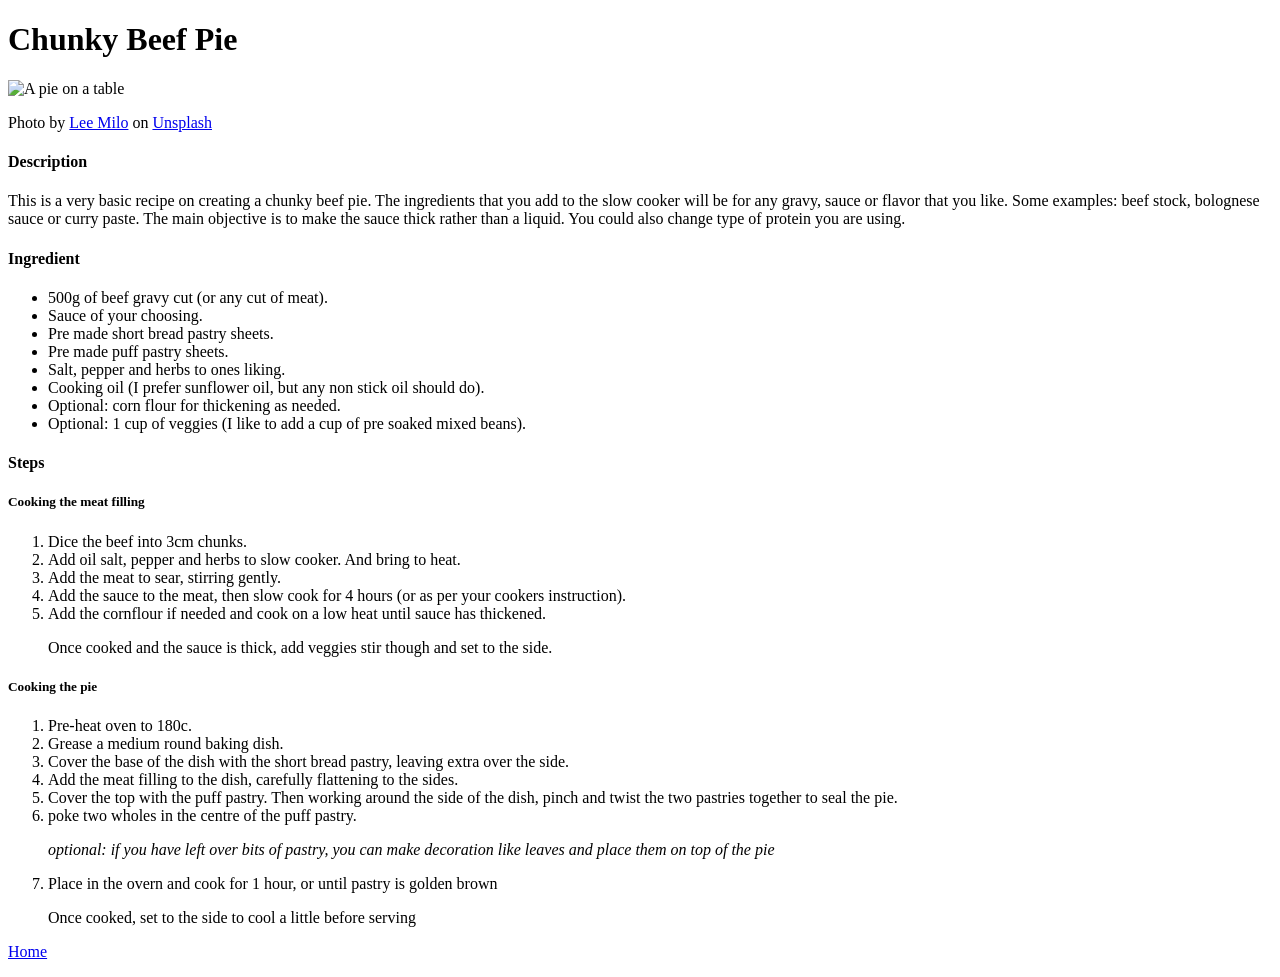
==== recipes/chunkybeefpie.html @ 50e1f9ca "Add two recipes Added the recipes lasagna and chunkybeefpie. Added photos to img. Updated index with" ====
<!DOCTYPE html>
<html lang="en">
    <head>
        <meta charset="UTF-8">
        <meta name="viewport" content="width=device-width, initial-scale=1.0">
        <title>recipe - chunky beef pie</title>
    </head>

    <body>
        <h1>Chunky Beef Pie</h1>
        <img src="../img/lee-milo-7xN9WH99aHU-unsplash.jpg" alt="A pie on a table" width="600">
        <p>Photo by <a href="https://unsplash.com/@miloleetw?utm_source=unsplash&utm_medium=referral&utm_content=creditCopyText">Lee Milo</a> on <a href="https://unsplash.com/photos/a-stack-of-three-wooden-coasters-sitting-on-top-of-a-wooden-table-7xN9WH99aHU?utm_source=unsplash&utm_medium=referral&utm_content=creditCopyText">Unsplash</a>
      </a></p>

        <h4>Description</h4>
        <p>This is a very basic recipe on creating a chunky beef pie. The ingredients that you add to the slow cooker will be for any gravy, sauce or flavor that you like. Some examples: beef stock, bolognese sauce or curry paste. The main objective is to make the sauce thick rather than a liquid. You could also change type of protein you are using.</p>

        <h4>Ingredient</h4>
        <ul>
            <li>500g of beef gravy cut (or any cut of meat).</li>
            <li>Sauce of your choosing.</li>
            <li>Pre made short bread pastry sheets.</li>
            <li>Pre made puff pastry sheets.</li>
            <li>Salt, pepper and herbs to ones liking.</li>
            <li>Cooking oil (I prefer sunflower oil, but any non stick oil should do).</li>
            <li>Optional: corn flour for thickening as needed.</li>
            <li>Optional: 1 cup of veggies (I like to add a cup of pre soaked mixed beans).</li>
        </ul>

        <h4>Steps</h4>
        <h5>Cooking the meat filling</h5>
        <ol>
            <li>Dice the beef into 3cm chunks.</li>
            <li>Add oil salt, pepper and herbs to slow cooker. And bring to heat.</li>
            <li>Add the meat to sear, stirring gently.</li>
            <li>Add the sauce to the meat, then slow cook for 4 hours (or as per your cookers instruction).</li>
            <li>Add the cornflour if needed and cook on a low heat until sauce has thickened.</li>
            <p>Once cooked and the sauce is thick, add veggies stir though and set to the side.</p>
        </ol>

        <h5>Cooking the pie</h5>
        <ol>
            <li>Pre-heat oven to 180c.</li>
            <li>Grease a medium round baking dish.</li>
            <li>Cover the base of the dish with the short bread pastry, leaving extra over the side.</li>
            <li>Add the meat filling to the dish, carefully flattening to the sides.</li>
            <li>Cover the top with the puff pastry. Then working around the side of the dish, pinch and twist the two pastries together to seal the pie.</li>
            <li>poke two wholes in the centre of the puff pastry.</li>
            <p><em>optional: if you have left over bits of pastry, you can make decoration like leaves and place them on top of the pie</em></p>
            <li>Place in the overn and cook for 1 hour, or until pastry is golden brown</li>
            <p>Once cooked, set to the side to cool a little before serving</p>
        </ol>
        
        <p><a href="../index.html">Home</a></p>
    </body>

</html>
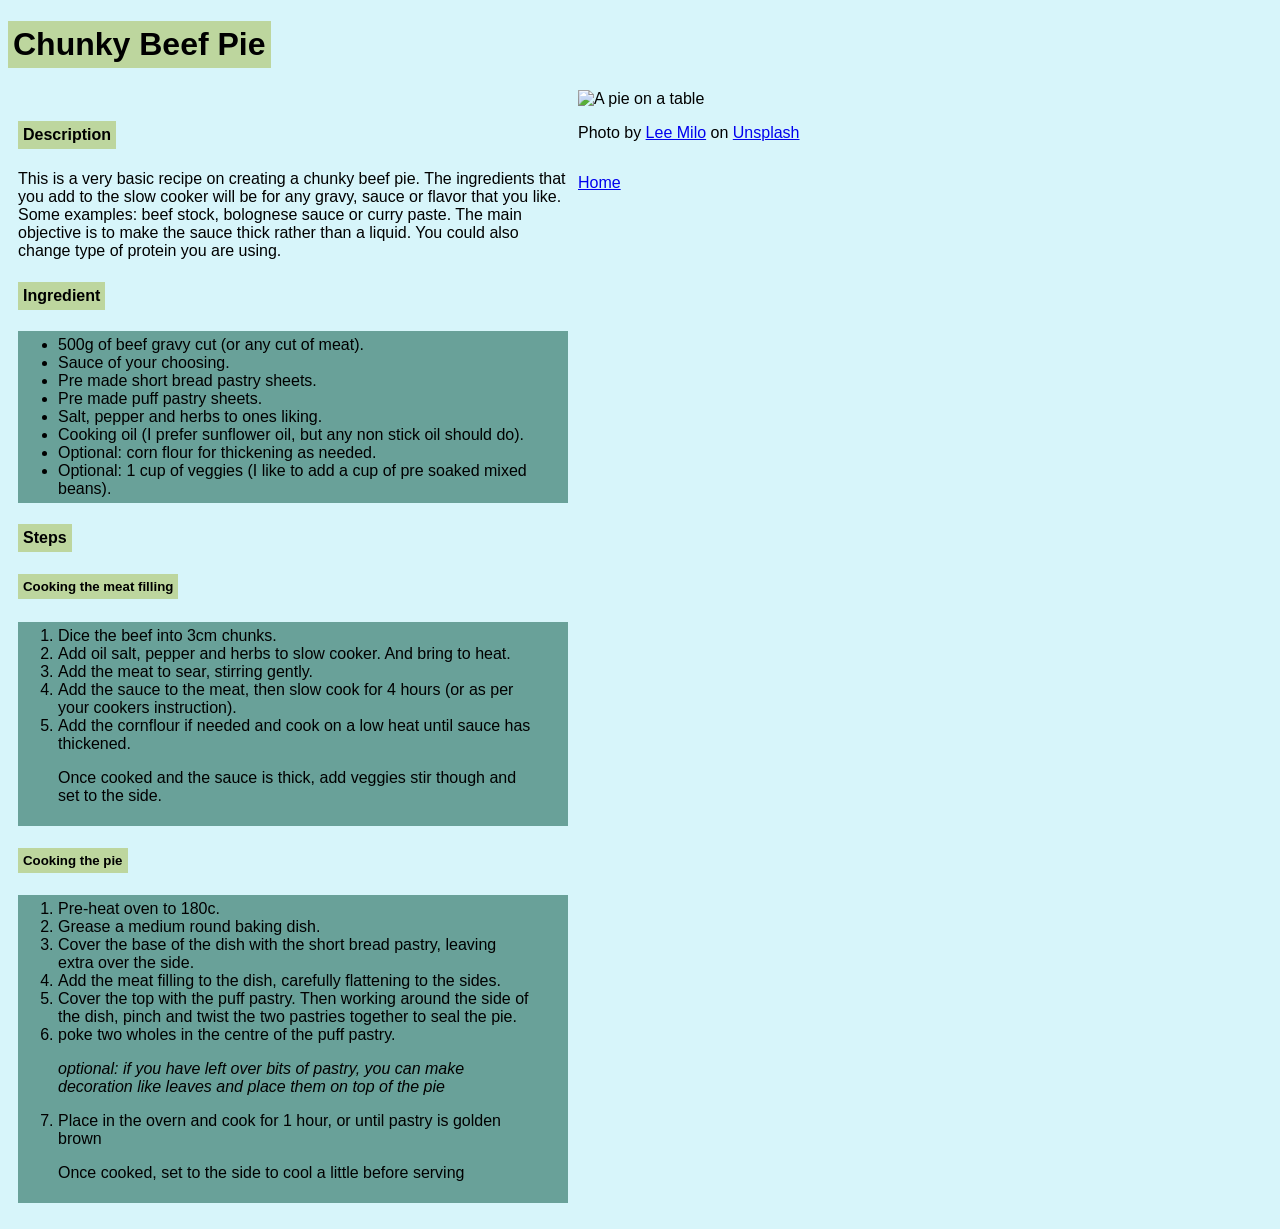
==== commit 44d2da1a: "Add styles Created styles.css file and applied styles to existing webpages." ====
--- a/recipes/chunkybeefpie.html
+++ b/recipes/chunkybeefpie.html
@@ -4,52 +4,57 @@
         <meta charset="UTF-8">
         <meta name="viewport" content="width=device-width, initial-scale=1.0">
         <title>recipe - chunky beef pie</title>
+        <link rel="stylesheet" href="../styles.css">
     </head>
 
     <body>
         <h1>Chunky Beef Pie</h1>
-        <img src="../img/lee-milo-7xN9WH99aHU-unsplash.jpg" alt="A pie on a table" width="600">
-        <p>Photo by <a href="https://unsplash.com/@miloleetw?utm_source=unsplash&utm_medium=referral&utm_content=creditCopyText">Lee Milo</a> on <a href="https://unsplash.com/photos/a-stack-of-three-wooden-coasters-sitting-on-top-of-a-wooden-table-7xN9WH99aHU?utm_source=unsplash&utm_medium=referral&utm_content=creditCopyText">Unsplash</a>
-      </a></p>
 
-        <h4>Description</h4>
-        <p>This is a very basic recipe on creating a chunky beef pie. The ingredients that you add to the slow cooker will be for any gravy, sauce or flavor that you like. Some examples: beef stock, bolognese sauce or curry paste. The main objective is to make the sauce thick rather than a liquid. You could also change type of protein you are using.</p>
+        <div class="imginline">
+            <img src="../img/lee-milo-7xN9WH99aHU-unsplash.jpg" alt="A pie on a table" width="600">
+            <p>Photo by <a href="https://unsplash.com/@miloleetw?utm_source=unsplash&utm_medium=referral&utm_content=creditCopyText">Lee Milo</a> on <a href="https://unsplash.com/photos/a-stack-of-three-wooden-coasters-sitting-on-top-of-a-wooden-table-7xN9WH99aHU?utm_source=unsplash&utm_medium=referral&utm_content=creditCopyText">Unsplash</a></p>
+        </div>
 
-        <h4>Ingredient</h4>
-        <ul>
-            <li>500g of beef gravy cut (or any cut of meat).</li>
-            <li>Sauce of your choosing.</li>
-            <li>Pre made short bread pastry sheets.</li>
-            <li>Pre made puff pastry sheets.</li>
-            <li>Salt, pepper and herbs to ones liking.</li>
-            <li>Cooking oil (I prefer sunflower oil, but any non stick oil should do).</li>
-            <li>Optional: corn flour for thickening as needed.</li>
-            <li>Optional: 1 cup of veggies (I like to add a cup of pre soaked mixed beans).</li>
-        </ul>
+        <div class="imginline" id="left">
+            <h4>Description</h4>
+            <p>This is a very basic recipe on creating a chunky beef pie. The ingredients that you add to the slow cooker will be for any gravy, sauce or flavor that you like. Some examples: beef stock, bolognese sauce or curry paste. The main objective is to make the sauce thick rather than a liquid. You could also change type of protein you are using.</p>
 
-        <h4>Steps</h4>
-        <h5>Cooking the meat filling</h5>
-        <ol>
-            <li>Dice the beef into 3cm chunks.</li>
-            <li>Add oil salt, pepper and herbs to slow cooker. And bring to heat.</li>
-            <li>Add the meat to sear, stirring gently.</li>
-            <li>Add the sauce to the meat, then slow cook for 4 hours (or as per your cookers instruction).</li>
-            <li>Add the cornflour if needed and cook on a low heat until sauce has thickened.</li>
-            <p>Once cooked and the sauce is thick, add veggies stir though and set to the side.</p>
-        </ol>
+            <h4>Ingredient</h4>
+            <ul>
+                <li>500g of beef gravy cut (or any cut of meat).</li>
+                <li>Sauce of your choosing.</li>
+                <li>Pre made short bread pastry sheets.</li>
+                <li>Pre made puff pastry sheets.</li>
+                <li>Salt, pepper and herbs to ones liking.</li>
+                <li>Cooking oil (I prefer sunflower oil, but any non stick oil should do).</li>
+                <li>Optional: corn flour for thickening as needed.</li>
+                <li>Optional: 1 cup of veggies (I like to add a cup of pre soaked mixed beans).</li>
+            </ul>
 
-        <h5>Cooking the pie</h5>
-        <ol>
-            <li>Pre-heat oven to 180c.</li>
-            <li>Grease a medium round baking dish.</li>
-            <li>Cover the base of the dish with the short bread pastry, leaving extra over the side.</li>
-            <li>Add the meat filling to the dish, carefully flattening to the sides.</li>
-            <li>Cover the top with the puff pastry. Then working around the side of the dish, pinch and twist the two pastries together to seal the pie.</li>
-            <li>poke two wholes in the centre of the puff pastry.</li>
-            <p><em>optional: if you have left over bits of pastry, you can make decoration like leaves and place them on top of the pie</em></p>
-            <li>Place in the overn and cook for 1 hour, or until pastry is golden brown</li>
-            <p>Once cooked, set to the side to cool a little before serving</p>
-        </ol>
+            <h4>Steps</h4>
+            <h5>Cooking the meat filling</h5>
+            <ol>
+                <li>Dice the beef into 3cm chunks.</li>
+                <li>Add oil salt, pepper and herbs to slow cooker. And bring to heat.</li>
+                <li>Add the meat to sear, stirring gently.</li>
+                <li>Add the sauce to the meat, then slow cook for 4 hours (or as per your cookers instruction).</li>
+                <li>Add the cornflour if needed and cook on a low heat until sauce has thickened.</li>
+                <p>Once cooked and the sauce is thick, add veggies stir though and set to the side.</p>
+            </ol>
+
+            <h5>Cooking the pie</h5>
+            <ol>
+                <li>Pre-heat oven to 180c.</li>
+                <li>Grease a medium round baking dish.</li>
+                <li>Cover the base of the dish with the short bread pastry, leaving extra over the side.</li>
+                <li>Add the meat filling to the dish, carefully flattening to the sides.</li>
+                <li>Cover the top with the puff pastry. Then working around the side of the dish, pinch and twist the two pastries together to seal the pie.</li>
+                <li>poke two wholes in the centre of the puff pastry.</li>
+                <p><em>optional: if you have left over bits of pastry, you can make decoration like leaves and place them on top of the pie</em></p>
+                <li>Place in the overn and cook for 1 hour, or until pastry is golden brown</li>
+                <p>Once cooked, set to the side to cool a little before serving</p>
+            </ol>
+        </div>
         
         <p><a href="../index.html">Home</a></p>
     </body>
--- a/styles.css
+++ b/styles.css
@@ -0,0 +1,30 @@
+body {
+    font-family: 'Franklin Gothic Medium', 'Arial Narrow', Arial, sans-serif;
+    background-color: rgb(215, 245, 250);
+}
+
+h1, h2, h3, h4, h5, h6 {
+    font-family: cursive, sans-serif;
+    background-color: hsl(87, 41%, 73%);
+    max-width: fit-content;
+    text-align: center;
+    padding: 5px;
+}
+
+ul, ol {
+    background-color: rgb(105, 161, 153);    
+    max-width: fit-content;
+    padding-right: 2em;
+    padding-top: 5px;
+    padding-bottom: 5px;
+}
+
+.imginline {
+    display: inline-block;
+}
+
+#left {
+    float: left;
+    max-width: 550px;
+    margin: 10px;
+}
